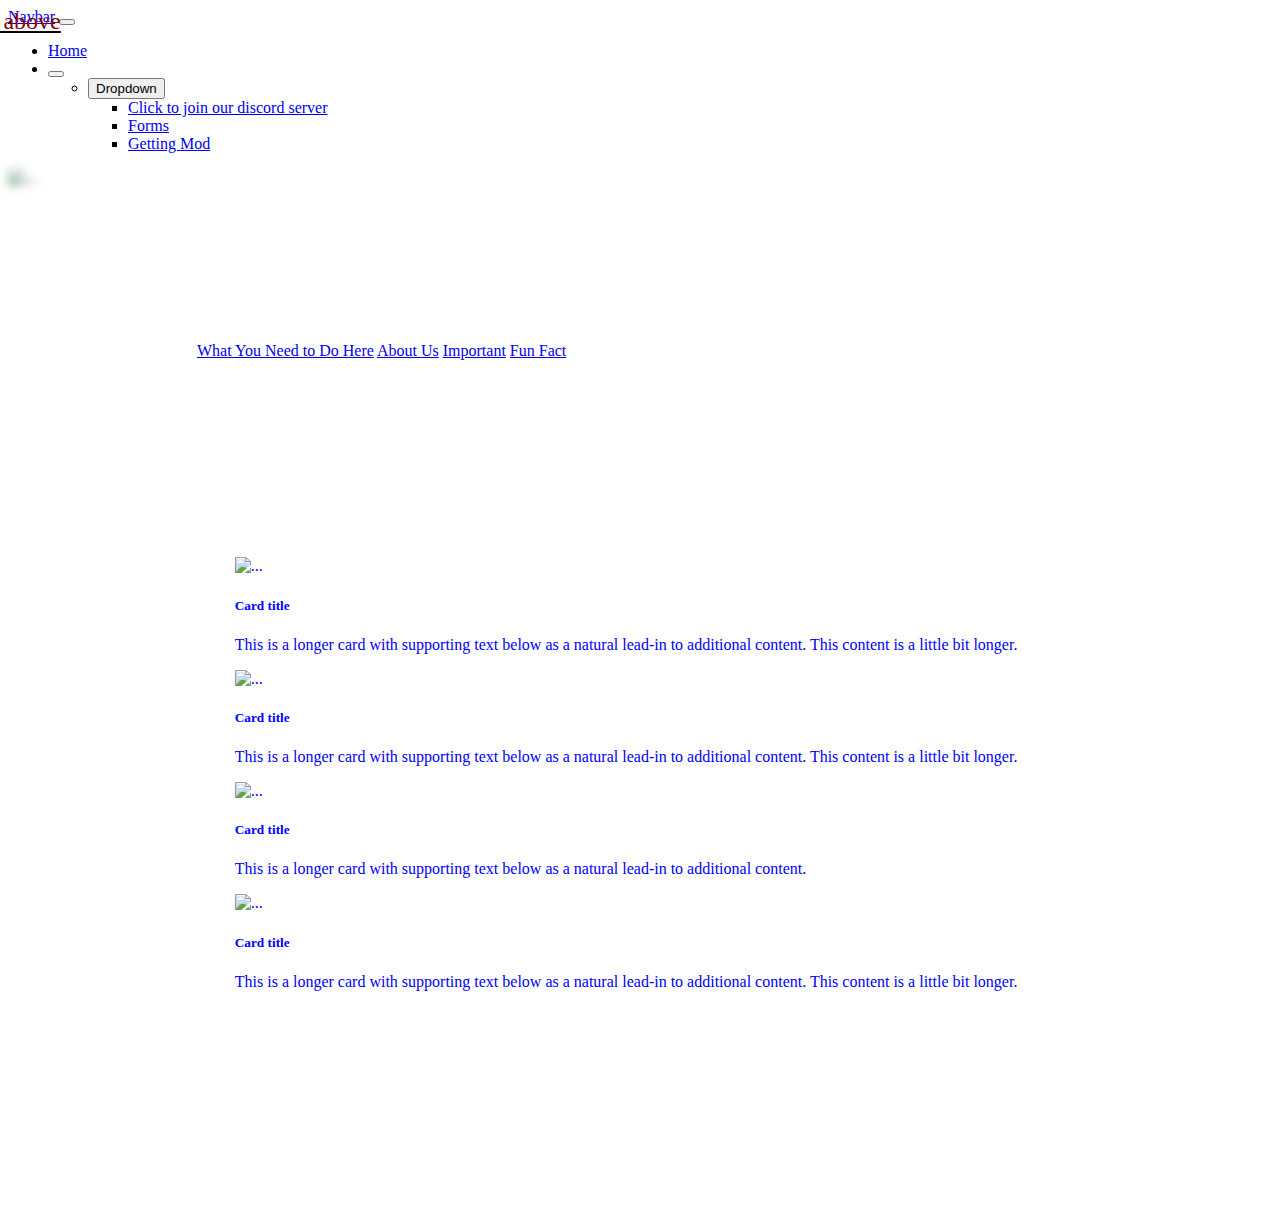
==== index3.html @ c43f2965 "Add files via upload" ====
<!doctype html> 
<html lang="en">
  <head>
   
    

    <nav class="navbar navbar-expand-lg navbar-dark bg-dark">
        <div class="container-fluid">
          <a class="navbar-brand" href="#">Navbar</a>
          <button class="navbar-toggler" type="button" data-bs-toggle="collapse" data-bs-target="#navbarNav" aria-controls="navbarNav" aria-expanded="false" aria-label="Toggle navigation">
            <span class="navbar-toggler-icon"></span>
          </button>
          <div class="collapse navbar-collapse" id="navbarNav">
            <ul class="navbar-nav">
              <li class="nav-item">
                <a class="nav-link active" aria-current="page" href="index.html">Home</a>
              </li>
              <li class="nav-item">
                <div class="container-fluid">
                    <button class="navbar-toggler" type="button" data-bs-toggle="collapse" data-bs-target="#navbarNavDarkDropdown" aria-controls="navbarNavDarkDropdown" aria-expanded="false" aria-label="Toggle navigation">
                      <span class="navbar-toggler-icon"></span>
                    </button>
                    <div class="collapse navbar-collapse" id="navbarNavDarkDropdown">
                      <ul class="navbar-nav">
                        <li class="nav-item dropdown">
                          <button class="btn btn-dark dropdown-toggle" data-bs-toggle="dropdown" aria-expanded="false">
                            Dropdown
                          </button>
                          <ul class="dropdown-menu dropdown-menu-dark">
                            <li><a class="dropdown-item" href="https://discord.gg/8dA8bTYV">Click to join our discord server</a></li>
                            <li><a class="dropdown-item" href="index3.html">Forms</a></li>
                            <li><a class="dropdown-item" href="index2.html">Getting Mod</a></li>
                          </ul>
                        </li>
                      </ul>
                    </div>
                  </div>
                
              </li>
            </ul>
          </div>
        </div>
      </nav>
            </ul>
          </div>
        </div>
      </nav>
    
     
    <meta charset="utf-8">
    <meta name="viewport" content="width=device-width, initial-scale=1">
    <title>hello</title>
    <link href="https://cdn.jsdelivr.net/npm/bootstrap@5.3.0-alpha1/dist/css/bootstrap.min.css" rel="stylesheet" integrity="sha384-GLhlTQ8iRABdZLl6O3oVMWSktQOp6b7In1Zl3/Jr59b6EGGoI1aFkw7cmDA6j6gD" crossorigin="anonymous">
  </head>
  <body>
    
    <img src="https://img2.goodfon.com/original/2000x2000/f/ec/2012-11-cygnushpd-2k.jpg" alt="..." class="container-fluid" style="position:absolute; filter: blur(5px); ;">
    <div class="row-2 text-center " style="margin:5cm;position: sticky;">
        <div class="col-4 text-center container-fluid opacity-25">
          <div class="list-group" id="list-tab" role="tablist">
            <a class="list-group-item list-group-item-action active" id="list-home-list" data-bs-toggle="list" href="#list-home" role="tab" aria-controls="list-home">What You Need to Do Here</a>
            <a class="list-group-item list-group-item-action" id="list-profile-list" data-bs-toggle="list" href="#list-profile" role="tab" aria-controls="list-profile">About Us</a>
            <a class="list-group-item list-group-item-action" id="list-messages-list" data-bs-toggle="list" href="#list-messages" role="tab" aria-controls="list-messages">Important</a>
            <a class="list-group-item list-group-item-action" id="list-settings-list" data-bs-toggle="list" href="#list-settings" role="tab" aria-controls="list-settings">Fun Fact</a>
          </div>
        </div>
        <div class="col-5">
          <div class="tab-content" id="nav-tabContent ">
            <div class="tab-pane fade show active" id="list-home" role="tabpanel" aria-labelledby="list-home-list" style="color:darkred; font-family: serif; font-size: x-large;text-decoration:black underline;"><p style="margin: -9.3cm;">Click On Home above</p></div>
            <div class="tab-pane fade" id="list-profile" role="tabpanel" aria-labelledby="list-profile-list" style="color: darkred; font-family: serif; font-size: x-large; text-decoration:black underline;margin:-9.3cm; ">My discord ---> Karukas#0001</div>
            <div class="tab-pane fade" id="list-messages" role="tabpanel" aria-labelledby="list-messages-list" style="color: darkred; font-family: serif; font-size: x-large;text-decoration:black underline; margin: -9.3cm; margin-left: 1cm;">Once You Joined The Server There Will Be A Forms Area That You Will Need To Fill Out</div> 
            <div class="tab-pane fade" id="list-settings" role="tabpanel" aria-labelledby="list-settings-list" style="color: darkred; font-family: serif; font-size: x-large;text-decoration:black underline; margin: -9.3cm;">...</div>
          </div>
        </div>
      </div>
      <div class="row row-cols-1 row-cols-md-4 g-4" style="margin: 6cm; margin-top: 15cm; color: blue;">
        <div class="col">
          <div class="card">
            <img src="https://media.istockphoto.com/id/1255365776/tr/vekt%C3%B6r/karma-karma-vekt%C3%B6r-ill%C3%BCstrasyon-yaz%C4%B1-m%C3%BCrekkep-ill%C3%BCstrasyon-t-shirt.jpg?s=170667a&w=0&k=20&c=Ps5HMwOfch7O7YzZaFUrRsnRuIw1fHKvEdBRnqm9-00=" class="card-img-top" alt="...">
            <div class="card-body">
              <h5 class="card-title">Card title</h5>
              <p class="card-text">This is a longer card with supporting text below as a natural lead-in to additional content. This content is a little bit longer.</p>
            </div>
          </div>
        </div>
        <div class="col">
          <div class="card">
            <img src="https://encrypted-tbn0.gstatic.com/images?q=tbn:ANd9GcSgmMraStr8Ov_p8pDw3vvhIQO2wWo0ATC0mjPx1bScDvtvMqyfmin7tck_xhqstZQm7vw&usqp=CAU" class="card-img-top" alt="...">
            <div class="card-body">
              <h5 class="card-title">Card title</h5>
              <p class="card-text">This is a longer card with supporting text below as a natural lead-in to additional content. This content is a little bit longer.</p>
            </div>
          </div>
        </div>
        <div class="col">
          <div class="card">
            <img src="https://i.pinimg.com/736x/7a/b4/b0/7ab4b0c4cf738de39d628263572b8568.jpg" class="card-img-top" alt="...">
            <div class="card-body">
              <h5 class="card-title">Card title</h5>
              <p class="card-text">This is a longer card with supporting text below as a natural lead-in to additional content.</p>
            </div>
          </div>
        </div>
        <div class="col">
          <div class="card">
            <img src="https://thumbs.dreamstime.com/z/cycling-karma-word-symbol-old-paper-sign-arrows-burned-piece-weathered-papyrus-meaning-what-comes-around-goes-59883531.jpg" class="card-img-top" alt="...">
            <div class="card-body">
              <h5 class="card-title">Card title</h5>
              <p class="card-text">This is a longer card with supporting text below as a natural lead-in to additional content. This content is a little bit longer.</p>
            </div>
          </div>
        </div>
      </div>
    <script src="https://cdn.jsdelivr.net/npm/bootstrap@5.3.0-alpha1/dist/js/bootstrap.bundle.min.js" integrity="sha384-w76AqPfDkMBDXo30jS1Sgez6pr3x5MlQ1ZAGC+nuZB+EYdgRZgiwxhTBTkF7CXvN" crossorigin="anonymous"></script>
  </body>
</html>
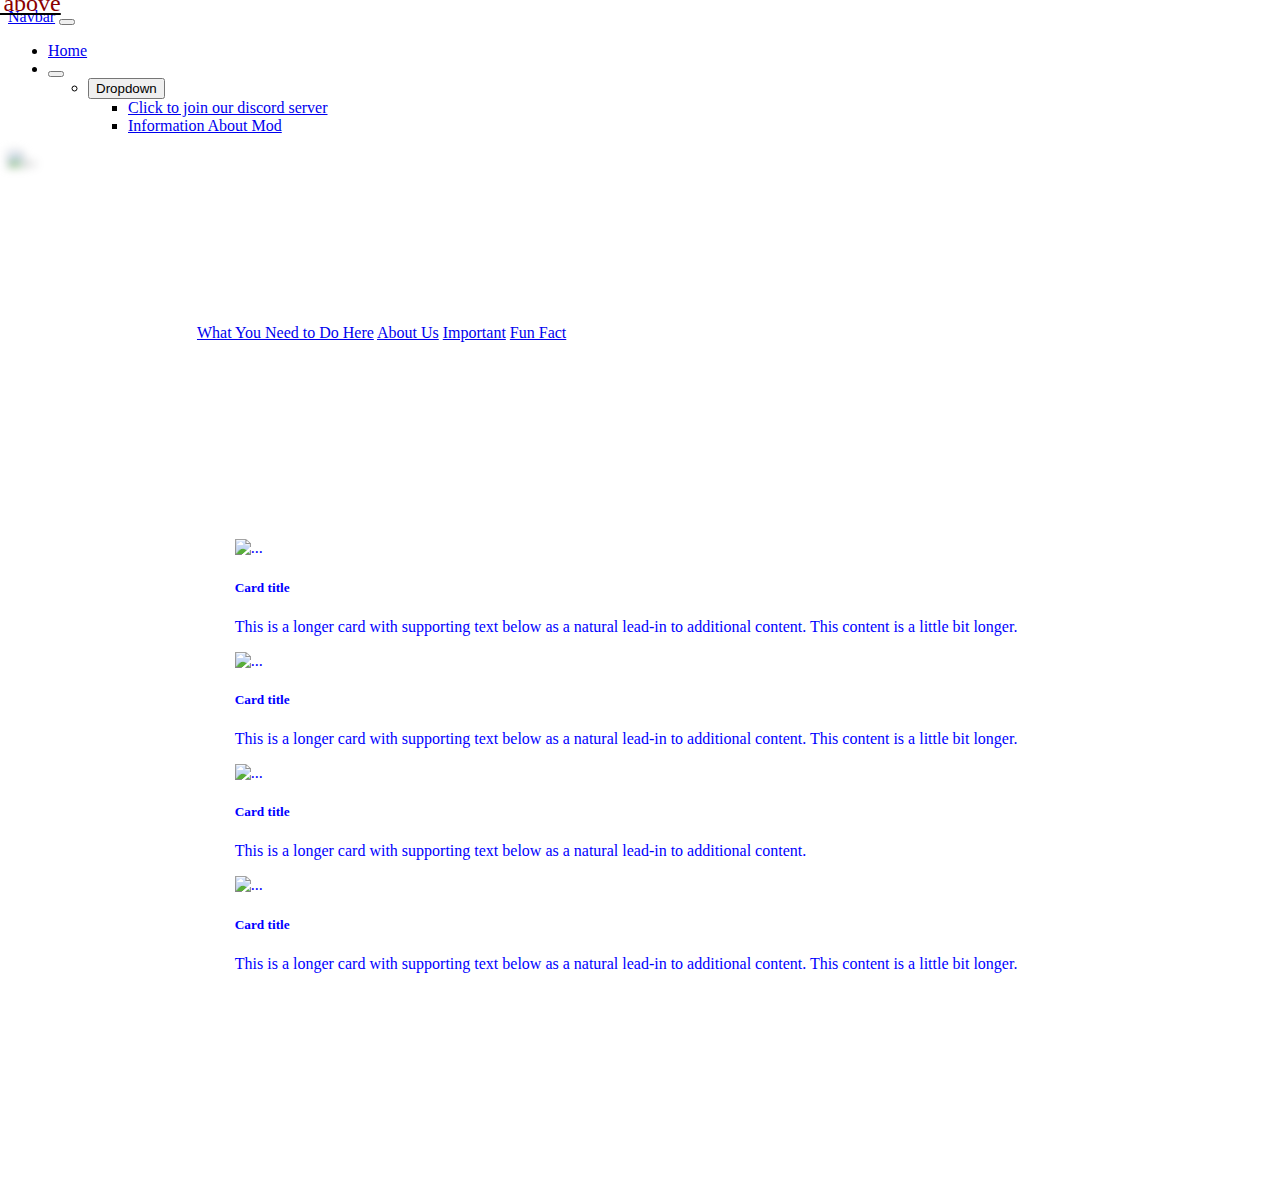
==== commit b17582ed: "Add files via upload" ====
--- a/index3.html
+++ b/index3.html
@@ -27,9 +27,9 @@
                             Dropdown
                           </button>
                           <ul class="dropdown-menu dropdown-menu-dark">
-                            <li><a class="dropdown-item" href="https://discord.gg/8dA8bTYV">Click to join our discord server</a></li>
-                            <li><a class="dropdown-item" href="index3.html">Forms</a></li>
-                            <li><a class="dropdown-item" href="index2.html">Getting Mod</a></li>
+                            <li><a class="dropdown-item" href="https://discord.gg/5zPJr8D4">Click to join our discord server</a></li>
+                           
+                            <li><a class="dropdown-item" href="index2.html">Information About Mod</a></li>
                           </ul>
                         </li>
                       </ul>
